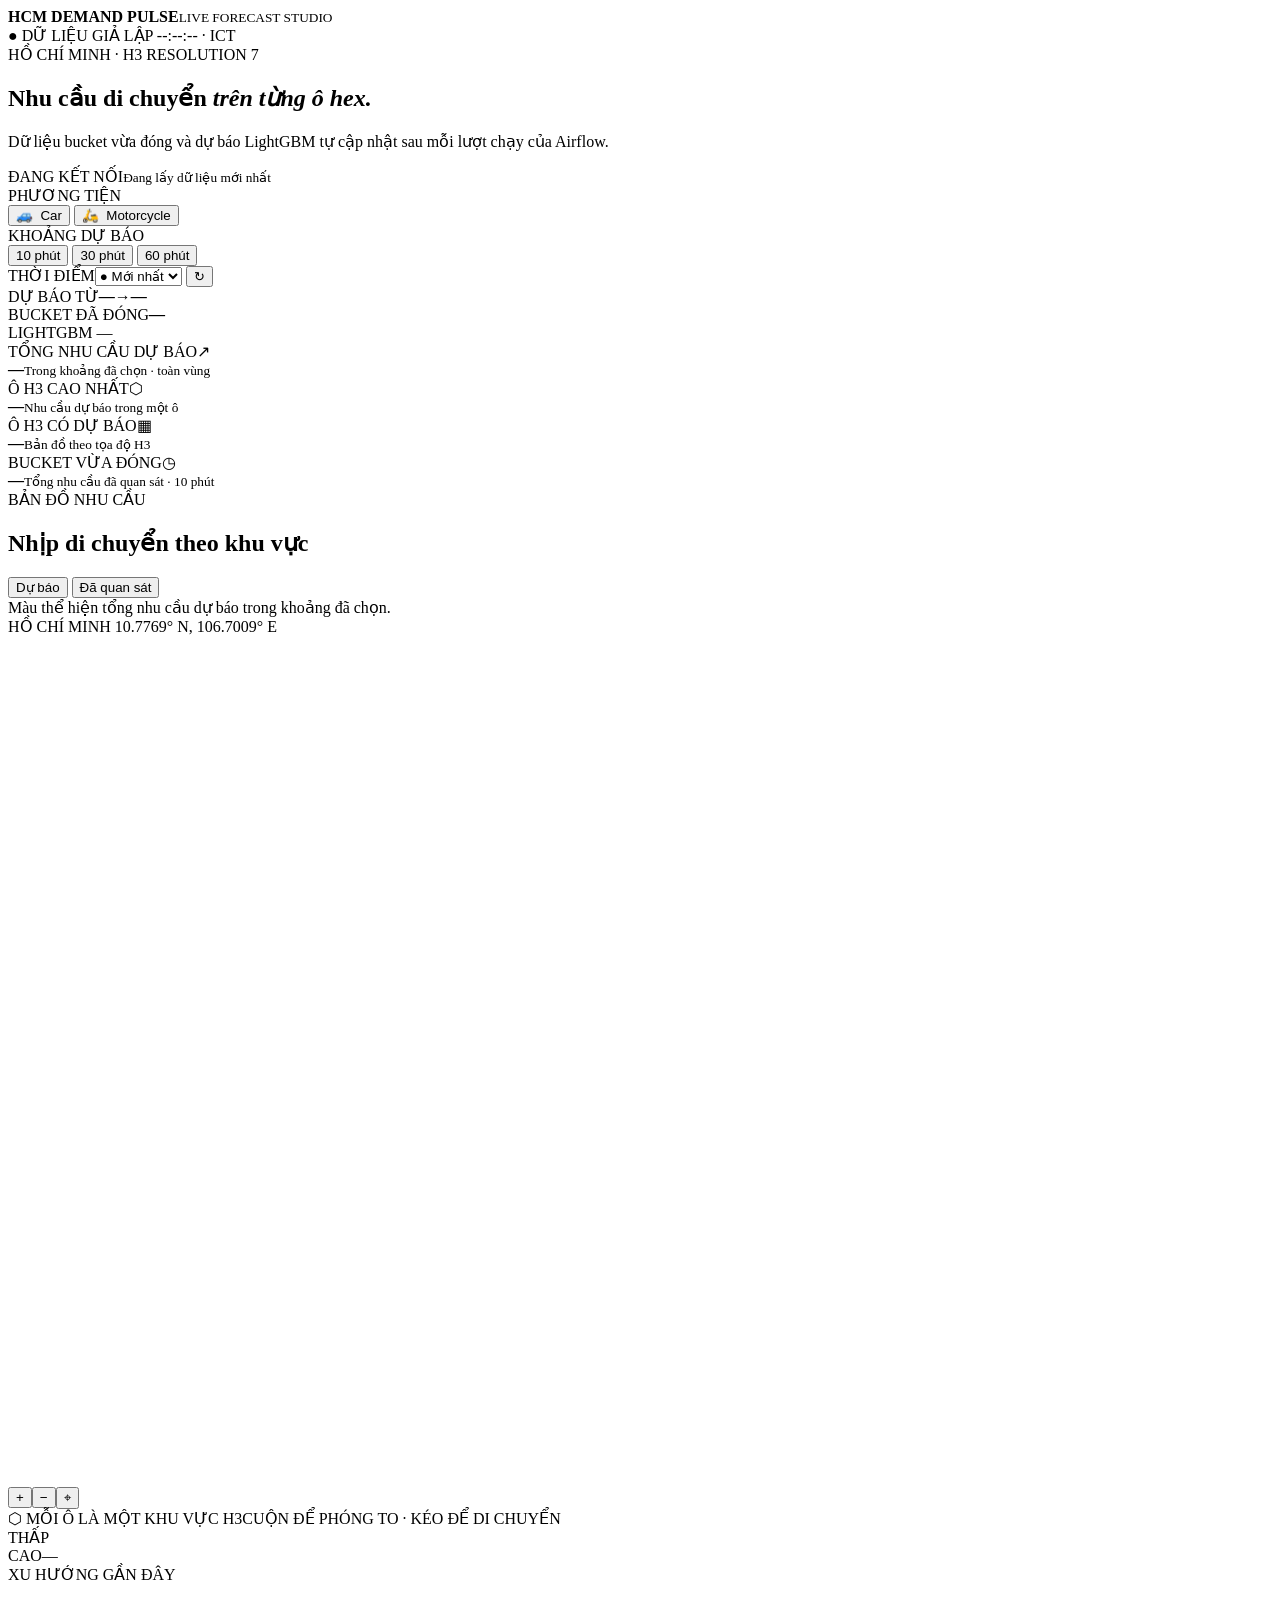
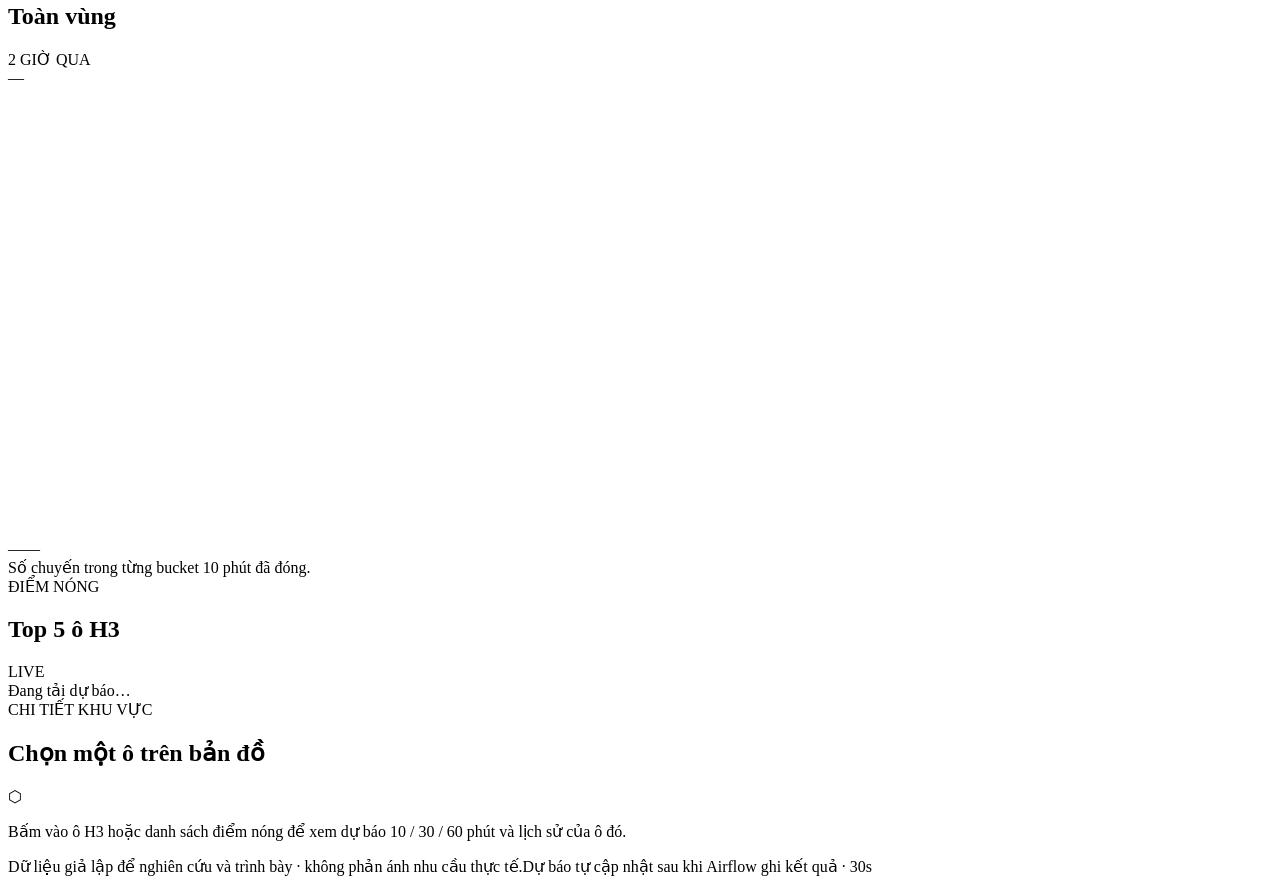
==== src/demand_forecasting/dashboard_assets/index.html @ ad2dc5c7 "first commit" ====
<!doctype html>
<html lang="vi">
<head>
  <meta charset="utf-8">
  <meta name="viewport" content="width=device-width, initial-scale=1">
  <meta name="theme-color" content="#081321">
  <title>HCM Demand Pulse · H3 live forecast</title>
  <link rel="stylesheet" href="/dashboard/assets/styles.css">
  <script src="/dashboard/assets/app.js" defer></script>
</head>
<body>
  <div class="shell">
    <header class="topbar">
      <div class="brand">
        <div class="brand-mark" aria-hidden="true"><span></span><span></span><span></span><span></span></div>
        <div><strong>HCM <span>DEMAND PULSE</span></strong><small>LIVE FORECAST STUDIO</small></div>
      </div>
      <div class="topbar-right">
        <span class="synthetic-badge">● DỮ LIỆU GIẢ LẬP</span>
        <span class="clock" id="clock">--:--:-- · ICT</span>
      </div>
    </header>

    <main>
      <section class="intro">
        <div>
          <div class="eyebrow"><span class="line"></span> HỒ CHÍ MINH · H3 RESOLUTION 7</div>
          <h1>Nhu cầu di chuyển <em>trên từng ô hex.</em></h1>
          <p>Dữ liệu bucket vừa đóng và dự báo LightGBM tự cập nhật sau mỗi lượt chạy của Airflow.</p>
        </div>
        <div class="status-card" aria-live="polite">
          <span class="status-dot" id="statusDot"></span>
          <div><span class="status-label" id="statusLabel">ĐANG KẾT NỐI</span><small id="statusDetail">Đang lấy dữ liệu mới nhất</small></div>
        </div>
      </section>

      <section class="control-bar" aria-label="Bộ lọc bản đồ">
        <div class="control-group">
          <span class="control-label">PHƯƠNG TIỆN</span>
          <div class="segmented" id="modeButtons">
            <button type="button" class="active" data-mode="Car">🚙 &nbsp;Car</button>
            <button type="button" data-mode="Motorcycle">🛵 &nbsp;Motorcycle</button>
          </div>
        </div>
        <div class="control-divider"></div>
        <div class="control-group">
          <span class="control-label">KHOẢNG DỰ BÁO</span>
          <div class="segmented" id="horizonButtons">
            <button type="button" class="active" data-horizon="10">10 phút</button>
            <button type="button" data-horizon="30">30 phút</button>
            <button type="button" data-horizon="60">60 phút</button>
          </div>
        </div>
        <div class="control-divider"></div>
        <label class="time-control"><span class="control-label">THỜI ĐIỂM</span><select id="timeSelect"><option value="live">● Mới nhất</option></select></label>
        <button type="button" class="refresh-btn" id="refreshBtn" aria-label="Làm mới dữ liệu" title="Làm mới dữ liệu">↻</button>
      </section>

      <section class="snapshot-line" aria-live="polite">
        <div><span class="snapshot-key">DỰ BÁO TỪ</span><strong id="forecastTime">—</strong><span class="snapshot-arrow">→</span><strong id="forecastEnd">—</strong></div>
        <div><span class="snapshot-key">BUCKET ĐÃ ĐÓNG</span><strong id="observedTime">—</strong></div>
        <div class="snapshot-model">LIGHTGBM <span id="modelVersion">—</span></div>
      </section>

      <section class="kpis" aria-label="Chỉ số tổng quan">
        <article class="kpi"><div class="kpi-head"><span>TỔNG NHU CẦU DỰ BÁO</span><span class="kpi-icon">↗</span></div><strong id="kpiTotal">—</strong><small id="kpiTotalSub">Trong khoảng đã chọn · toàn vùng</small></article>
        <article class="kpi"><div class="kpi-head"><span>Ô H3 CAO NHẤT</span><span class="kpi-icon amber">⬡</span></div><strong id="kpiPeak">—</strong><small id="kpiPeakSub">Nhu cầu dự báo trong một ô</small></article>
        <article class="kpi"><div class="kpi-head"><span>Ô H3 CÓ DỰ BÁO</span><span class="kpi-icon violet">▦</span></div><strong id="kpiCells">—</strong><small>Bản đồ theo tọa độ H3</small></article>
        <article class="kpi"><div class="kpi-head"><span>BUCKET VỪA ĐÓNG</span><span class="kpi-icon blue">◷</span></div><strong id="kpiObserved">—</strong><small>Tổng nhu cầu đã quan sát · 10 phút</small></article>
      </section>

      <section class="content-grid">
        <article class="map-card">
          <div class="panel-head">
            <div><div class="eyebrow compact">BẢN ĐỒ NHU CẦU</div><h2>Nhịp di chuyển theo khu vực</h2></div>
            <div class="layer-switch" id="layerButtons">
              <button type="button" class="active" data-layer="forecast">Dự báo</button>
              <button type="button" data-layer="observed">Đã quan sát</button>
            </div>
          </div>
          <div class="map-note" id="mapNote">Màu thể hiện tổng nhu cầu dự báo trong khoảng đã chọn.</div>
          <div class="map-stage" id="mapStage">
            <div class="map-radar" aria-hidden="true"></div>
            <div class="map-location">HỒ CHÍ MINH <span>10.7769° N, 106.7009° E</span></div>
            <svg id="hexMap" viewBox="0 0 1000 670" role="img" aria-label="Bản đồ ô H3 tô màu theo nhu cầu"><g id="mapGroup"><g id="hexLayer"></g><g id="selectedLayer"></g></g></svg>
            <div class="map-empty" id="mapEmpty" hidden><div class="empty-icon">⬡</div><strong>Chưa có dữ liệu để hiển thị</strong><span>Đợi lượt dự báo đầu tiên hoàn thành rồi làm mới trang.</span></div>
            <div class="map-zoom"><button type="button" id="zoomIn" aria-label="Phóng to">+</button><button type="button" id="zoomOut" aria-label="Thu nhỏ">−</button><button type="button" id="zoomFit" aria-label="Vừa khung">⌖</button></div>
            <div class="map-tooltip" id="mapTooltip" hidden></div>
            <div class="map-footer"><span>⬡ MỖI Ô LÀ MỘT KHU VỰC H3</span><span>CUỘN ĐỂ PHÓNG TO · KÉO ĐỂ DI CHUYỂN</span></div>
          </div>
          <div class="legend"><span>THẤP</span><div class="legend-gradient"></div><span>CAO</span><span id="legendP95" class="legend-value">—</span></div>
        </article>

        <aside class="insights">
          <article class="side-card chart-card">
            <div class="side-top"><div><div class="eyebrow compact">XU HƯỚNG GẦN ĐÂY</div><h2 id="chartTitle">Toàn vùng</h2></div><span class="side-pill" id="chartUnit">2 GIỜ QUA</span></div>
            <div class="chart-value" id="chartValue">—</div>
            <svg id="trendChart" viewBox="0 0 400 142" preserveAspectRatio="none" role="img" aria-label="Biểu đồ nhu cầu đã quan sát trong hai giờ gần đây"></svg>
            <div class="chart-axis"><span id="chartFrom">—</span><span id="chartTo">—</span></div>
            <div class="chart-caption">Số chuyến trong từng bucket 10 phút đã đóng.</div>
          </article>
          <article class="side-card hotspot-card">
            <div class="side-top"><div><div class="eyebrow compact">ĐIỂM NÓNG</div><h2>Top 5 ô H3</h2></div><span class="side-pill accent">LIVE</span></div>
            <div id="hotspots" class="hotspots"><div class="placeholder">Đang tải dự báo…</div></div>
          </article>
          <article class="side-card detail-card" id="detailCard">
            <div class="side-top"><div><div class="eyebrow compact">CHI TIẾT KHU VỰC</div><h2 id="detailTitle">Chọn một ô trên bản đồ</h2></div><span class="detail-hex">⬡</span></div>
            <p id="detailText">Bấm vào ô H3 hoặc danh sách điểm nóng để xem dự báo 10 / 30 / 60 phút và lịch sử của ô đó.</p>
            <div class="horizon-detail" id="horizonDetail"></div>
          </article>
        </aside>
      </section>
      <footer><span>Dữ liệu giả lập để nghiên cứu và trình bày · không phản ánh nhu cầu thực tế.</span><span>Dự báo tự cập nhật sau khi Airflow ghi kết quả · <span id="refreshCountdown">30s</span></span></footer>
    </main>
  </div>
</body>
</html>
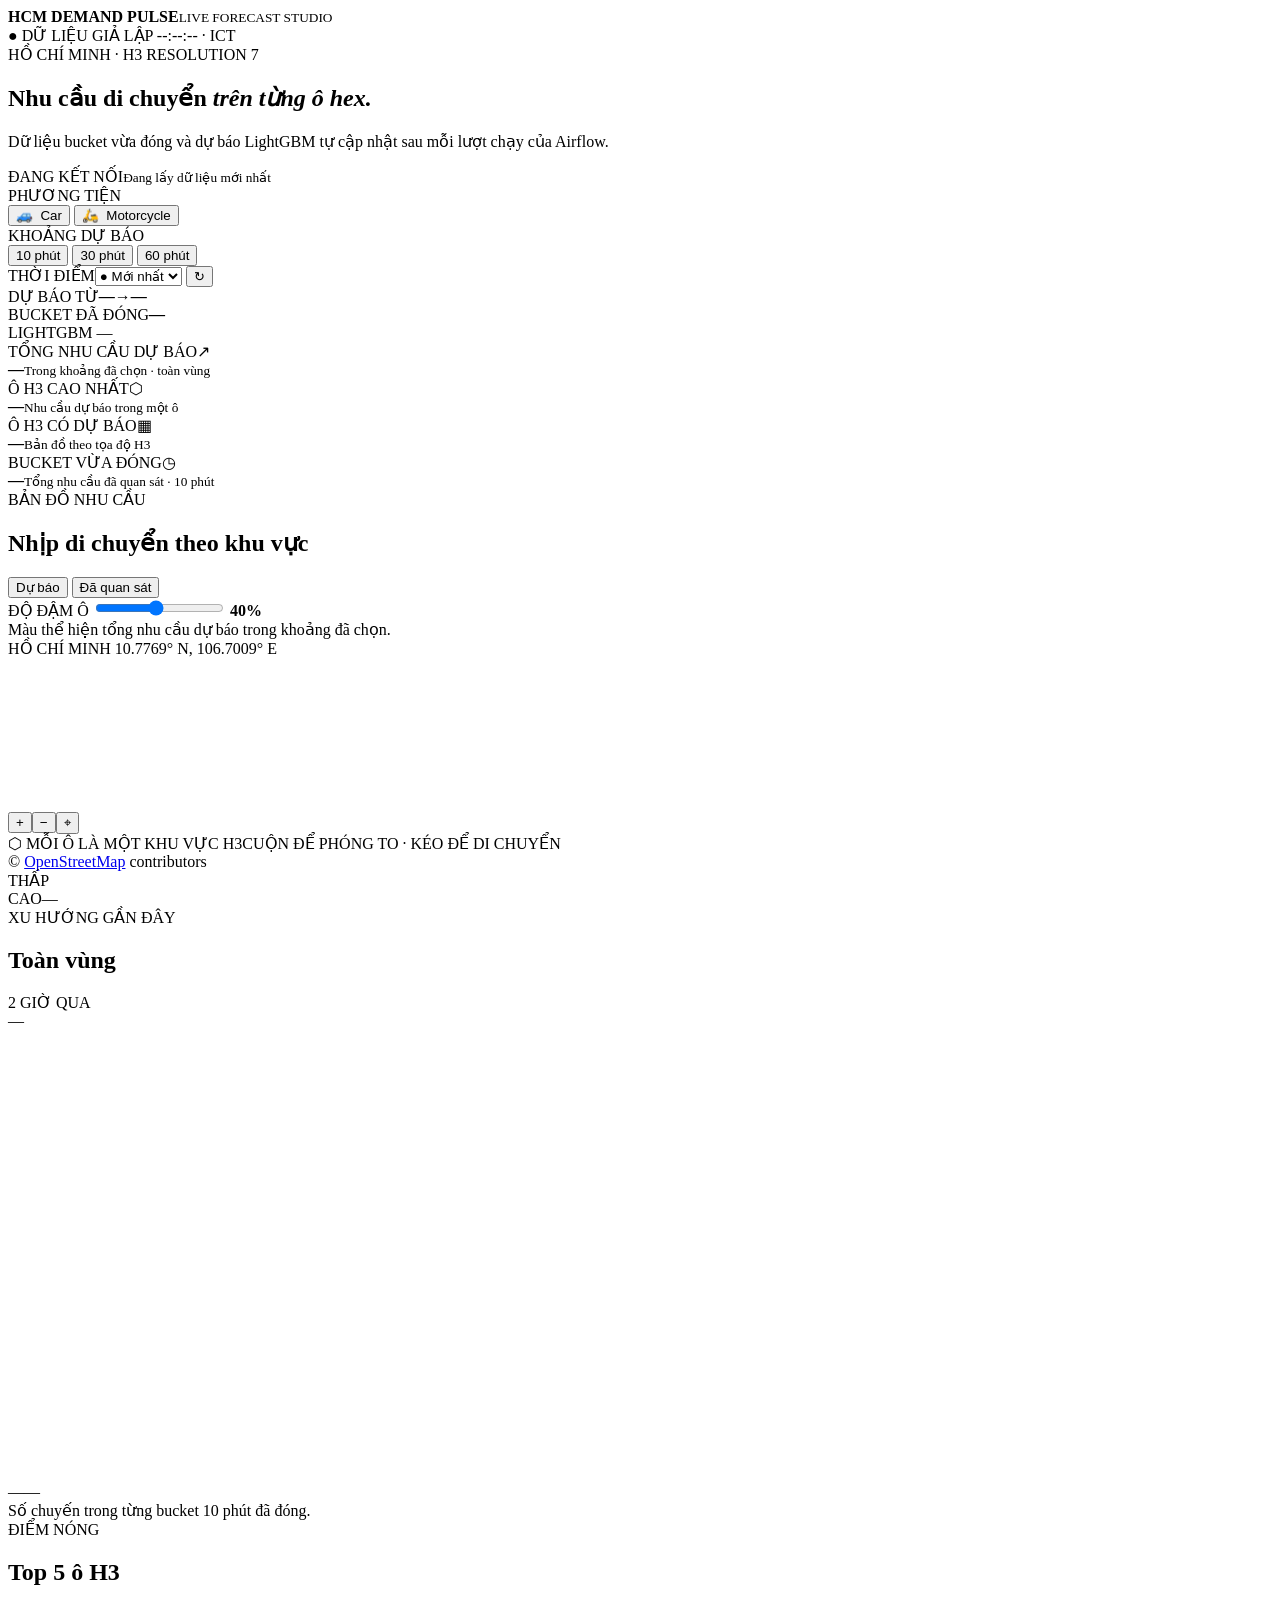
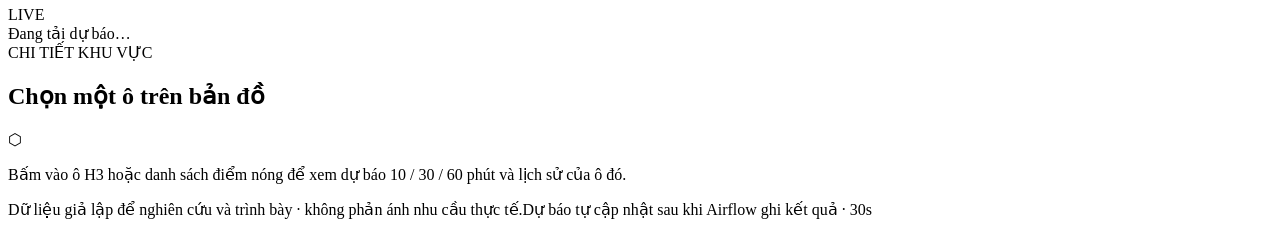
==== commit 464ad209: "new" ====
--- a/src/demand_forecasting/dashboard_assets/index.html
+++ b/src/demand_forecasting/dashboard_assets/index.html
@@ -5,8 +5,8 @@
   <meta name="viewport" content="width=device-width, initial-scale=1">
   <meta name="theme-color" content="#081321">
   <title>HCM Demand Pulse · H3 live forecast</title>
-  <link rel="stylesheet" href="/dashboard/assets/styles.css">
-  <script src="/dashboard/assets/app.js" defer></script>
+  <link rel="stylesheet" href="/dashboard/assets/styles.css?v=hcm-map-20260929-3">
+  <script src="/dashboard/assets/app.js?v=hcm-map-20260929-3" defer></script>
 </head>
 <body>
   <div class="shell">
@@ -73,20 +73,27 @@
         <article class="map-card">
           <div class="panel-head">
             <div><div class="eyebrow compact">BẢN ĐỒ NHU CẦU</div><h2>Nhịp di chuyển theo khu vực</h2></div>
-            <div class="layer-switch" id="layerButtons">
-              <button type="button" class="active" data-layer="forecast">Dự báo</button>
-              <button type="button" data-layer="observed">Đã quan sát</button>
+            <div class="map-tools">
+              <div class="layer-switch" id="layerButtons">
+                <button type="button" class="active" data-layer="forecast">Dự báo</button>
+                <button type="button" data-layer="observed">Đã quan sát</button>
+              </div>
+              <label class="hex-opacity" for="hexOpacity">ĐỘ ĐẬM Ô
+                <input type="range" id="hexOpacity" min="0" max="85" step="5" value="40" aria-label="Độ đậm của các ô H3">
+                <strong id="opacityValue">40%</strong>
+              </label>
             </div>
           </div>
           <div class="map-note" id="mapNote">Màu thể hiện tổng nhu cầu dự báo trong khoảng đã chọn.</div>
           <div class="map-stage" id="mapStage">
-            <div class="map-radar" aria-hidden="true"></div>
+            <div class="base-map-tiles" id="baseMapTiles" aria-hidden="true"></div>
             <div class="map-location">HỒ CHÍ MINH <span>10.7769° N, 106.7009° E</span></div>
-            <svg id="hexMap" viewBox="0 0 1000 670" role="img" aria-label="Bản đồ ô H3 tô màu theo nhu cầu"><g id="mapGroup"><g id="hexLayer"></g><g id="selectedLayer"></g></g></svg>
+            <svg id="hexMap" role="img" aria-label="Bản đồ HCM với các ô H3 tô màu theo nhu cầu"><g id="hexLayer"></g><g id="selectedLayer"></g></svg>
             <div class="map-empty" id="mapEmpty" hidden><div class="empty-icon">⬡</div><strong>Chưa có dữ liệu để hiển thị</strong><span>Đợi lượt dự báo đầu tiên hoàn thành rồi làm mới trang.</span></div>
             <div class="map-zoom"><button type="button" id="zoomIn" aria-label="Phóng to">+</button><button type="button" id="zoomOut" aria-label="Thu nhỏ">−</button><button type="button" id="zoomFit" aria-label="Vừa khung">⌖</button></div>
             <div class="map-tooltip" id="mapTooltip" hidden></div>
             <div class="map-footer"><span>⬡ MỖI Ô LÀ MỘT KHU VỰC H3</span><span>CUỘN ĐỂ PHÓNG TO · KÉO ĐỂ DI CHUYỂN</span></div>
+            <div class="map-attribution">© <a href="https://www.openstreetmap.org/copyright" target="_blank" rel="noopener noreferrer">OpenStreetMap</a> contributors</div>
           </div>
           <div class="legend"><span>THẤP</span><div class="legend-gradient"></div><span>CAO</span><span id="legendP95" class="legend-value">—</span></div>
         </article>
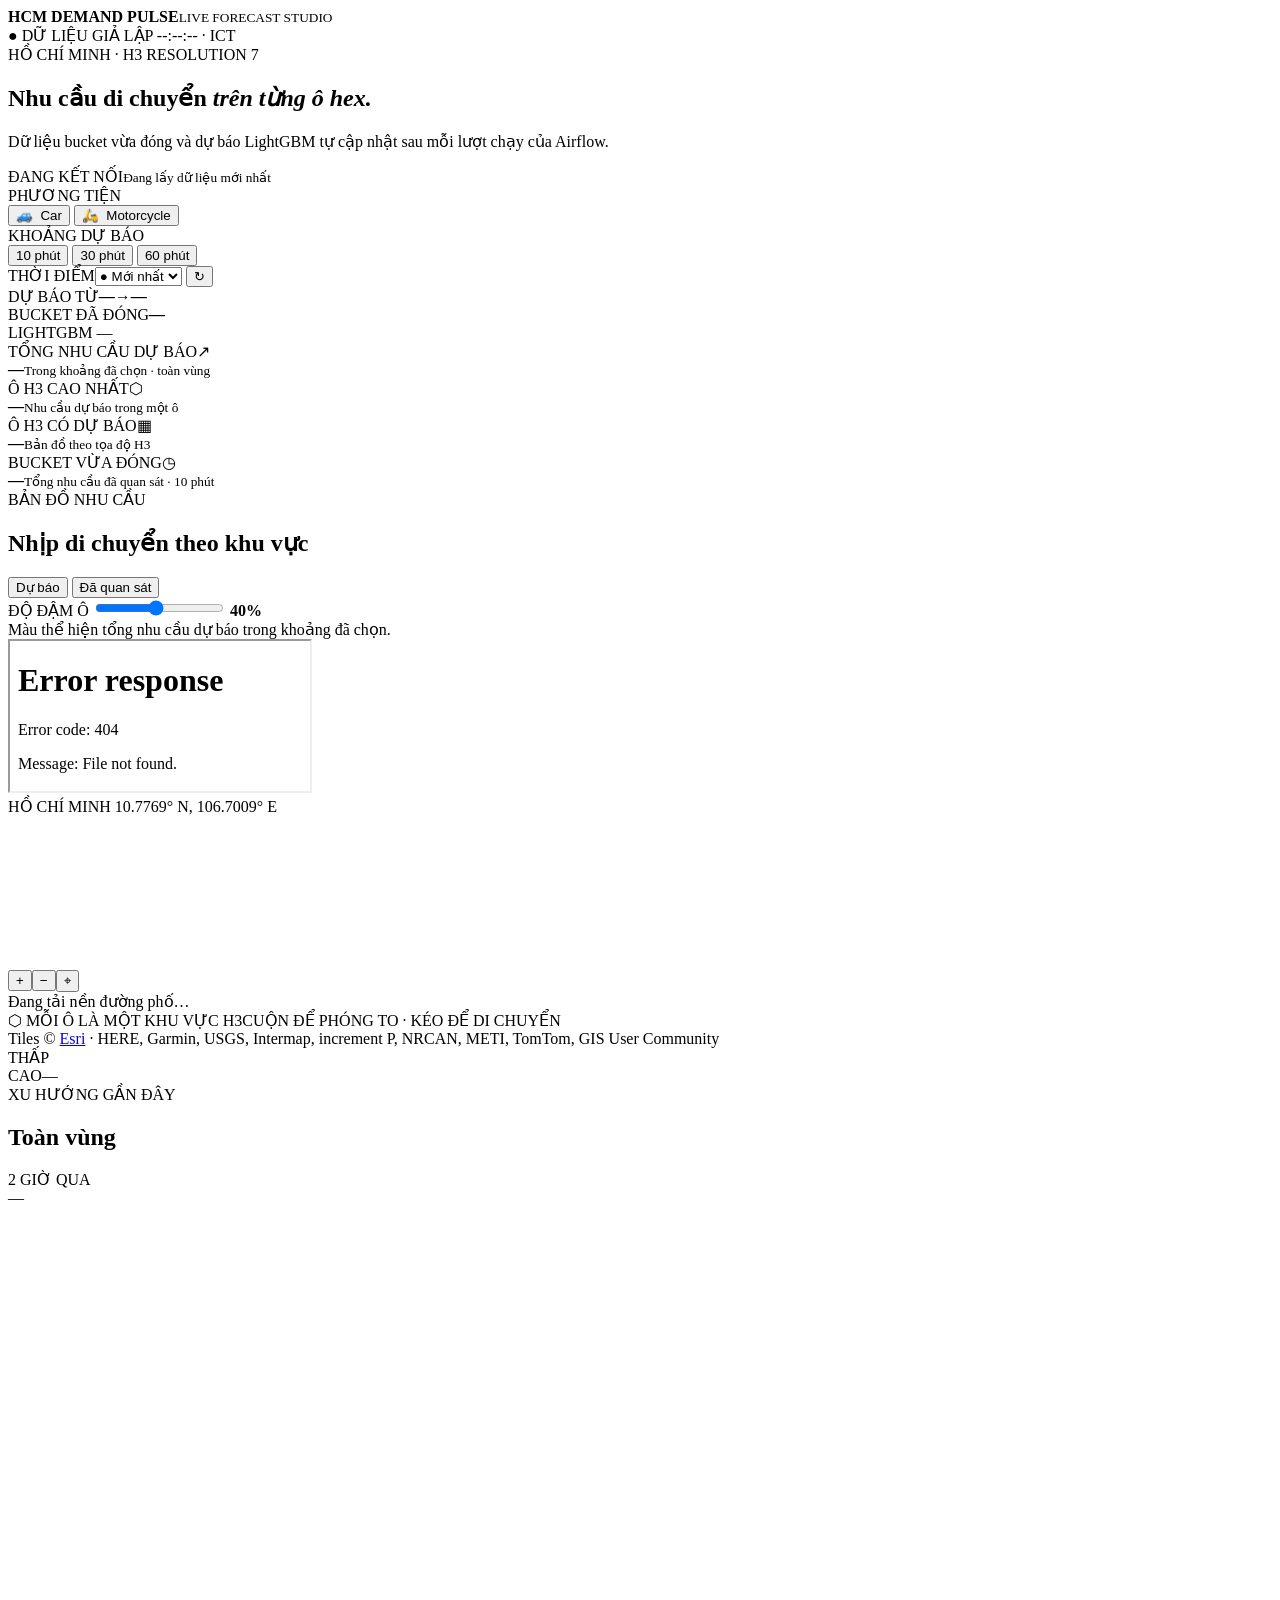
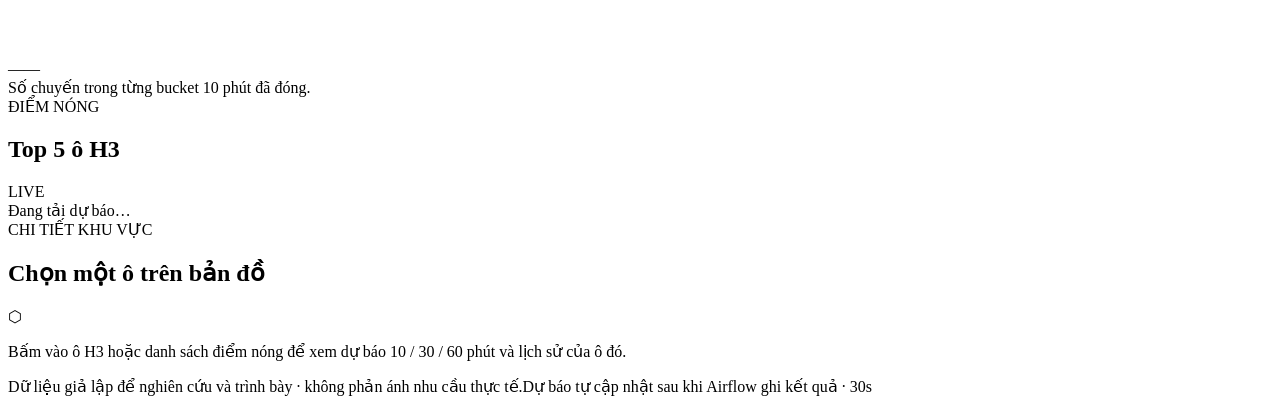
==== commit ae8e8276: "up" ====
--- a/src/demand_forecasting/dashboard_assets/index.html
+++ b/src/demand_forecasting/dashboard_assets/index.html
@@ -5,8 +5,8 @@
   <meta name="viewport" content="width=device-width, initial-scale=1">
   <meta name="theme-color" content="#081321">
   <title>HCM Demand Pulse · H3 live forecast</title>
-  <link rel="stylesheet" href="/dashboard/assets/styles.css?v=hcm-map-20260929-3">
-  <script src="/dashboard/assets/app.js?v=hcm-map-20260929-3" defer></script>
+  <link rel="stylesheet" href="/dashboard/assets/styles.css?v=hcm-folium-20261001-1">
+  <script src="/dashboard/assets/app.js?v=hcm-folium-20261001-1" defer></script>
 </head>
 <body>
   <div class="shell">
@@ -86,14 +86,15 @@
           </div>
           <div class="map-note" id="mapNote">Màu thể hiện tổng nhu cầu dự báo trong khoảng đã chọn.</div>
           <div class="map-stage" id="mapStage">
-            <div class="base-map-tiles" id="baseMapTiles" aria-hidden="true"></div>
+            <iframe class="base-map-frame" id="baseMapFrame" src="/v1/dashboard/basemap?v=hcm-folium-20261001-1" title="Nền đường phố TP.HCM" tabindex="-1" aria-hidden="true"></iframe>
             <div class="map-location">HỒ CHÍ MINH <span>10.7769° N, 106.7009° E</span></div>
             <svg id="hexMap" role="img" aria-label="Bản đồ HCM với các ô H3 tô màu theo nhu cầu"><g id="hexLayer"></g><g id="selectedLayer"></g></svg>
             <div class="map-empty" id="mapEmpty" hidden><div class="empty-icon">⬡</div><strong>Chưa có dữ liệu để hiển thị</strong><span>Đợi lượt dự báo đầu tiên hoàn thành rồi làm mới trang.</span></div>
             <div class="map-zoom"><button type="button" id="zoomIn" aria-label="Phóng to">+</button><button type="button" id="zoomOut" aria-label="Thu nhỏ">−</button><button type="button" id="zoomFit" aria-label="Vừa khung">⌖</button></div>
             <div class="map-tooltip" id="mapTooltip" hidden></div>
+            <div class="map-base-status" id="basemapStatus" role="status" aria-live="polite">Đang tải nền đường phố…</div>
             <div class="map-footer"><span>⬡ MỖI Ô LÀ MỘT KHU VỰC H3</span><span>CUỘN ĐỂ PHÓNG TO · KÉO ĐỂ DI CHUYỂN</span></div>
-            <div class="map-attribution">© <a href="https://www.openstreetmap.org/copyright" target="_blank" rel="noopener noreferrer">OpenStreetMap</a> contributors</div>
+            <div class="map-attribution">Tiles © <a href="https://www.esri.com/" target="_blank" rel="noopener noreferrer">Esri</a> · HERE, Garmin, USGS, Intermap, increment P, NRCAN, METI, TomTom, GIS User Community</div>
           </div>
           <div class="legend"><span>THẤP</span><div class="legend-gradient"></div><span>CAO</span><span id="legendP95" class="legend-value">—</span></div>
         </article>
